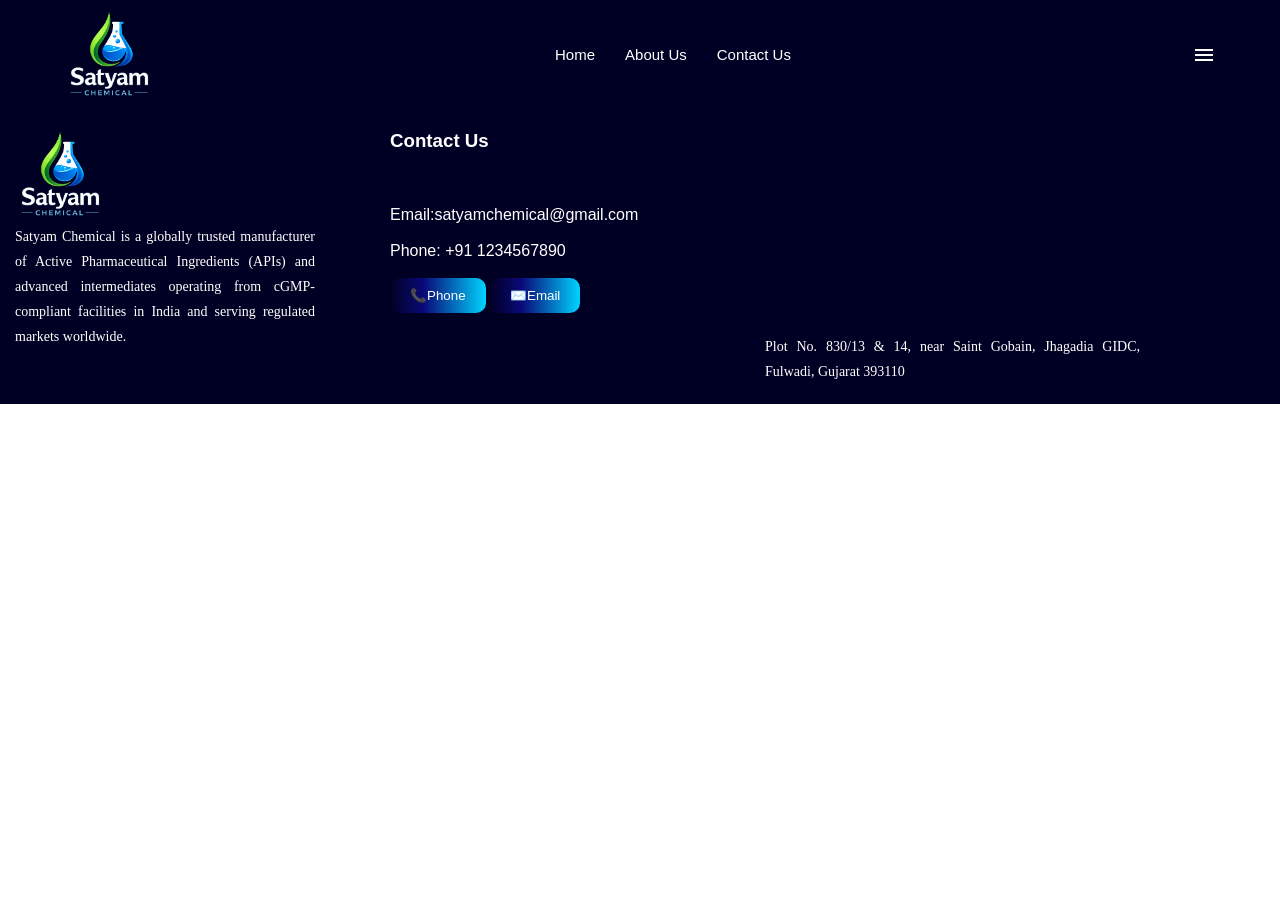
==== about.html @ d2b6bbe6 "js and about updated" ====
<!DOCTYPE html>
<html lang="en">
<head>
  <meta charset="UTF-8">
  <meta name="viewport" content="width=device-width, initial-scale=1.0">
  <title>About Us</title>
   <link rel="stylesheet" href="index.css">
  <!-- Material Icons for the Menu/Close toggle -->
  <link href="https://fonts.googleapis.com/icon?family=Material+Icons" rel="stylesheet">
  <link href="https://fonts.googleapis.com/css2?family=DM+Serif+Display&display=swap" rel="stylesheet">
  <link rel="stylesheet" href="https://cdnjs.cloudflare.com/ajax/libs/font-awesome/4.7.0/css/font-awesome.min.css">
   <link rel="javascript" href="index.js">
     <script src="index.js"></script>
</head>
<body>
    <div class="header">
    <img src="images/logo.png" alt="Satyam-Chemical Logo">
    
    <nav class="nav-container">
      <ul class="navbar">
        <li><a href="#home">Home</a></li>
        <li><a href="#about">About Us</a></li>
        <li><a href="#contact">Contact Us</a></li>
      </ul>
    </nav>
      
    <!-- Navigation toggle button (Hidden on desktop, auto-visible on mobile) -->
    <i class="material-icons" onclick="toggleSidebar()">menu</i>
   
  </div>








  <footer>

<div class="f1">
  <img src="images/logo.png">
  <p>Satyam Chemical is a globally trusted manufacturer of Active Pharmaceutical Ingredients (APIs) and advanced intermediates operating from cGMP-compliant facilities in India and serving regulated markets worldwide.</p>
</div>


<div class="f3">
  <h3>Contact Us</h3>
  <br><br><br>
  <p>Email:satyamchemical@gmail.com</p>
  <br>
  <p>Phone: +91 1234567890</p>
  <br>
  <button>📞Phone</button>
  <button>✉️Email</button>
  

</div>

<div class="f4">
<iframe src="https://www.google.com/maps/embed?pb=!1m18!1m12!1m3!1d3708.8456483590653!2d73.1304375!3d21.630937499999998!2m3!1f0!2f0!3f0!3m2!1i1024!2i768!4f13.1!3m3!1m2!1s0x3be019002f0a7c35%3A0x8838072c6293f1c!2sSatyam%20Chemical%20Industries!5e0!3m2!1sen!2sin!4v1779259260287!5m2!1sen!2sin" width="600" height="450" style="border:0;" allowfullscreen="" loading="lazy" referrerpolicy="no-referrer-when-downgrade"></iframe>

<p>Plot No. 830/13 & 14, near Saint Gobain, Jhagadia GIDC, Fulwadi, Gujarat 393110</p>
  
</div>

</footer>
</body>
</html>
---- index.css ----
/* ==========================================================================
   GLOBAL RESET & BASE STYLES
   ========================================================================== */
* {
  margin: 0;
  padding: 0;
  box-sizing: border-box;
}

body {
  font-family: Verdana, Geneva, Tahoma, sans-serif;
  background: white;
  overflow-x: hidden; /* Guards against horizontal scrolling glitches */
}
button {
  padding: 10px 20px;
  background: #020024;
  background: linear-gradient(90deg, rgba(2, 0, 36, 1) 0%, rgba(9, 9, 121, 1) 35%, rgba(0, 212, 255, 1) 100%);
  color: white;
  border: none;
  border-radius: 10px;
  cursor: pointer;
}
button:hover {
  background: #11ff00;
background: radial-gradient(circle, rgba(17, 255, 0, 1) 3%, rgba(65, 69, 74, 1) 87%);
}
/* ==========================================================================
   DESKTOP HEADER & GLOBAL NAVBAR
   ========================================================================== */
.header {
  width: 100%;
  background: rgb(0, 0, 36);
  display: flex;
  justify-content: space-between;
  align-items: center;
  padding: 10px 5%;
  position: sticky;
  top: 0;
  z-index: 1000;
}

.header img {
  width: 90px;
  height: 90px;
  object-fit: contain;
}

.navbar {
  display: flex;
  gap: 30px;
  list-style: none;
}

.navbar a {
  text-decoration: none;
  color: white;
  font-size: 15px;
  transition: 0.3s;
  position: relative;
}

/* Sliding hover line effect */
.navbar a::after {
  content: '';
  position: absolute;
  left: 0;
  bottom: -5px;
  width: 0%;
  height: 2px;
  background: #00bfff;
  transition: 0.3s;
}

.navbar a:hover {
  color: #00bfff;
}

.navbar a:hover::after {
  width: 100%;
}

/* NAVIGATION TOGGLE BUTTON (CRITICAL: HIDDEN BY DEFAULT ON DESKTOP) */
.material-icons {
  color: white;
  font-size: 34px;
  cursor: pointer;
  display: inline-block; /* ◄ Keeps icon invisible on large screens */
  z-index: 1001;  /* Keeps icon operational layered above panels */
}
.material-icons{
  display: none;
}

/* DARK SHADOW BACKGROUND OVERLAY */
.sidebar-overlay {
  position: fixed;
  top: 0;
  left: 0;
  width: 100vw;
  height: 100vh;
  background: rgba(0, 0, 0, 0.5);
  opacity: 0;
  pointer-events: none;
  transition: opacity 0.4s ease;
  z-index: 998;
}

.sidebar-overlay.active {
  opacity: 1;
  pointer-events: auto;
}
/* =========================
   BANNER
========================= */

.banner{
  width:100%;
  height:350px;
  padding:20px 5%;
  text-align:center;
  overflow:hidden;
  position:relative;
  display:flex;
  flex-direction:column;
  justify-content:center;
  align-items:center;
}


/* Background Image Only */
.banner::before{
  content:"";
  position:absolute;
  top:0;
  left:0;
  width:100%;
  height:100%;

  background-image:url(images/img1.jpg);
  background-size:cover;
  background-position:center;

  opacity:0.7;   /* Change opacity here */

  z-index:-1;
}

/* =========================
   HEADING
========================= */

.banner h1{
  font-size:45px;
  color:rgba(18, 40, 243, 0.808);
  margin-bottom:25px;
  font-family:cursive;
}

/* =========================
   PARAGRAPH
========================= */

.banner p{
  max-width:1000px;
  margin:0;
  line-height:1.9;
  font-size:18px;
  color:rgb(71, 69, 69);

}
.about{
  display: flex;
  width: 100%;
  text-align: center;

}
.about-a{
  width: 50%;
  padding: 10px;
}
.about-a img{
  border: 10px #0676f525 solid;
  border-radius: 20px;
}
.about-b{
  width: 50%;
  padding: 20px;
  font-family: 'DM Serif Display', serif;
}
.about-b h2{
  font-size: 30px;
  color: rgba(0, 0, 0, 0.815);
 
}
.about-b h5{
  color: rgb(116, 116, 250);
}
.about-b p{
  font-size: 14px;
  color: rgb(99, 92, 92);
  line-height: 20px;
  padding: 5px;
  font-family:'Franklin Gothic Medium', 'Arial Narrow', Arial, sans-serif;
}

.api{
  width: 100%;
  padding: 20px;
  text-align: center;
  display: flex;
}
.apia{
  width: 50%;
  text-align: justify;
  
}
.apia h2{
  font-size: 26px;
  color: rgb(109, 102, 102);
}
.apia p{
  font-size: 15px;
  color: rgb(131, 123, 123);
  line-height: 20px;
  padding: 20px 5px;
  font-family:'Franklin Gothic Medium', 'Arial Narrow', Arial, sans-serif;
  width: 90%;
}
.apib{
  width: 50%;
 
}
.apib img{
  width: 80%;
  height: 350px;
  object-fit: contain;
}
.fafa{
  display: flex;
  flex-direction: column;
}
@media(max-width:720px){
  .api{
    display: flex;
    width: 100%;
    flex-direction: column;
    align-items: center;    

  }
  .apia{
    width: 100%;
  }
  .apia h2{
    font-size: 18px;
    word-spacing: normal;
    text-align: left !important;
  }
  .apia p{
    font-size: 12px;
    
  }
  
  .apib{
    width: 100%;
    padding-top: 10px;
  }
  .apib img{
    width: 100%;
    height: 300px;
    object-fit: contain;
  }
}

@media(max-width:720px){
  .banner{
    height: 350px;
  }
  .banner h1{
    font-size: 30px;
  }
  .banner p{
    font-size: 12px;
  }
  .about {
    display: flex;
    width: 100%;
    flex-direction: column;
    align-items: center;
}
.about-a img {
    border: 10px #0676f525 solid;
    border-radius: 20px;
    width: 190px;
    height: 160px;
   
}
.about-b h2{
  width: 300px ;
  font-size: 15px;
}
.about-b{
  width: 100%;
 
}
}

@media(max-width:906px){
.about-a img {
    border: 10px #0676f525 solid;
    border-radius: 20px;
    width: 100%;
}
}
/* ==================================================
   IMAGE SLIDER
================================================== */

.slider{
  width:100%;
  overflow:hidden;
 
  position:relative;
}

.slide-track{
  display:flex;
  width:calc(250px * 12);
  animation:scroll 18s linear infinite;
}

.slide{
  width:250px;
  display:flex;
  align-items:center;
  justify-content:center;
  padding:20px;
}

.slide img{
  width:250px;
  height:250px;
  object-fit:contain;
  transition:0.4s;
  border-radius: 10px;
}

.slide img:hover{
  transform:scale(1.1);
}

/* ==================================================
   ANIMATION
================================================== */

@keyframes scroll{

  0%{
    transform:translateX(0);
  }

  100%{
    transform:translateX(calc(-250px * 6));
  }

}

/* ==================================================
   MOBILE
================================================== */

@media(max-width:720px){

  .div h1{
    font-size:32px;
  }

  .div p{
    font-size:16px;
    text-align:left;
  }

  .slide{
    width:180px;
  }

  .slide img{
    width:140px;
    height:140px;
  }

}

/*=================capacity section============================*/

.capacity{
  width: 100%;
  height: 60vh;
  text-align: center;
  justify-content: center;
  align-items: center;
  border-radius: 20px;
  background-color: rgb(47 83 153);
  display: flex;
  flex-direction: column;
}
.capacity h2{
  font-size: 30px;
  color: rgb(199 186 186);
  margin-bottom: 20px;
}
.capacity p{
  color: rgb(227 214 214);
  font-size: 16px;
}
.capacity img{
  width: 120px;
  padding-top: 20px;
}
.capacity img:hover{
  transform: scale(1.2);
  transition: 0.6s;
}


@media(max-width:720px){
  .capacity{
    height: 50vh;
    padding: 10px;
  }
  .capacity h2{
    font-size: 16px;
  }
  .capacity p{
    font-size: 12px;
  }
}

/* ==========================================================================
  Footer
   ========================================================================== */
footer{
  background: rgb(0, 0, 36);
  color: rgb(255, 255, 255);
  padding: 20px 15px;
  display: flex;
  width: 100%;
}
.f1{
  width: 30%;
  
}
.f1 p{
  font-size: 14px;
  line-height: 25px;
  width: 80%;
  text-align: justify;
  font-family: cursive;
}

.f3{
  width: 30%;
  
}
.f4{
  width: 30%;
}
.f4 iframe{
  width: 90%;
  height: 200px;
  border-radius: 20px;
  opacity: 50%;
}
.f4 p{
  font-size: 14px;
  line-height: 25px;
  text-align: justify;
  font-family: cursive;
}
.f1 img {
  width: 90px;
  height: 90px;
  object-fit: contain;
}
.f1{
  color: rgb(255, 255, 255);
}







/* ==========================================================================
   TABLET BREAKPOINT (900px)
   ========================================================================== */
@media(max-width: 900px) {
  .navbar {
    gap: 18px;
  }
}

/* ==========================================================================
   MOBILE RESPONSIVE BREAKPOINT (SIDEBAR STARTS HERE AT 720px)
   ========================================================================== */
@media(max-width: 720px) {
  .header {
    padding: 15px 20px;
  }

  .header img {
    width: 75px;
    height: 75px;
  }

  /* SHOW BUTTON ONLY NOW ON MOBILE SCREENS */
  .material-icons {
    display: block; 
  }

  /* TRANSFORMS THE HORIZONTAL MENU TO A FIXED SLIDE-OUT SIDEBAR */
  .nav-container {
    position: fixed;
    top: 0;
    right: 0;
    width: 280px; 
    height: 100vh;
    background: #313e45;
    padding-top: 120px; /* Forces links down below header height line */
    box-shadow: -5px 0 15px rgba(0, 0, 0, 0.2);
    
    /* Pushes sidebar completely out of the right screen edge */
    transform: translateX(100%);
    transition: transform 0.4s cubic-bezier(0.16, 1, 0.3, 1);
    z-index: 999;
  }

  /* Slide right back to 0 position when active */
  .nav-container.active {
    transform: translateX(0);
  }

  /* Restructure your navigation items vertically inside drawer */
  .navbar {
    flex-direction: column;
    align-items: flex-start;
    padding-left: 40px;
    gap: 35px;
  }

  .navbar a {
    font-size: 18px; /* Slightly larger text block for thumb-tapping */
  }

  footer{
    display: block;
  }
  
   .f1, .f3, .f4{
    width: 100%;
    margin-bottom: 20px;
  }
}
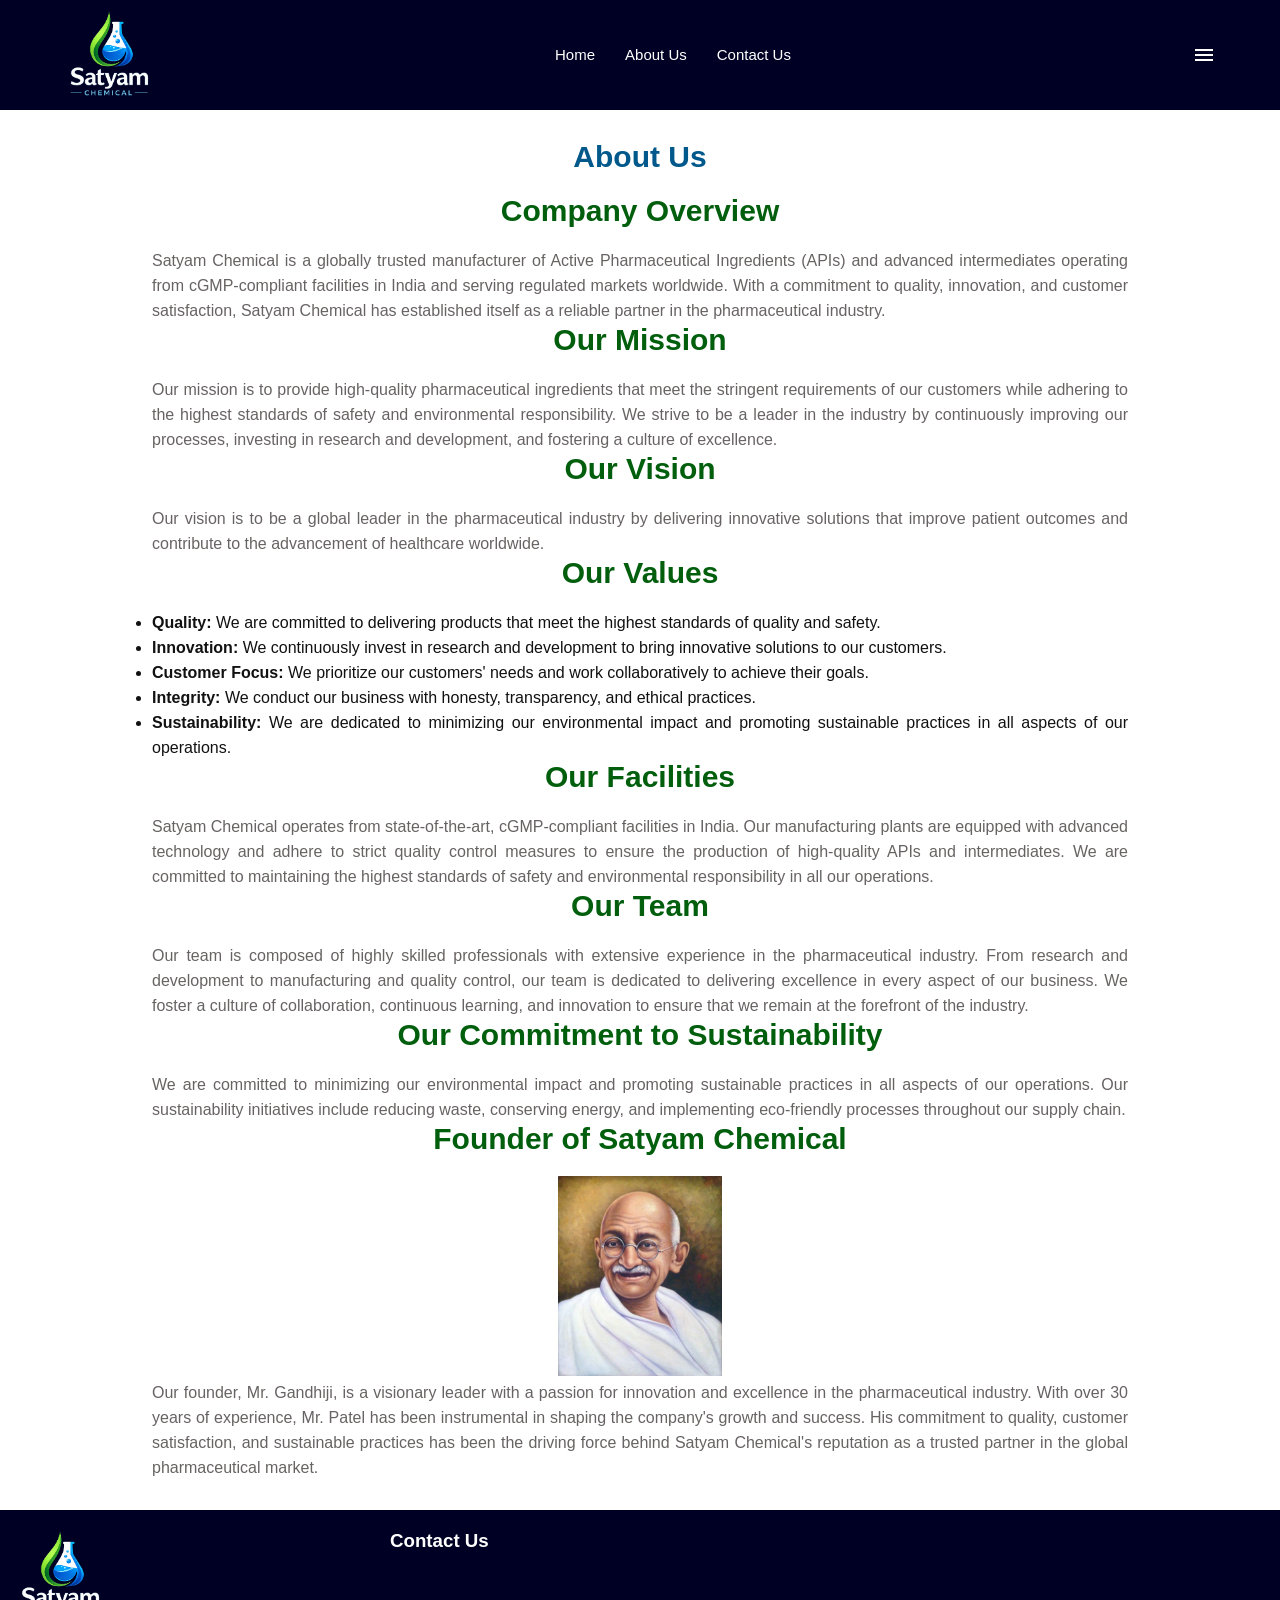
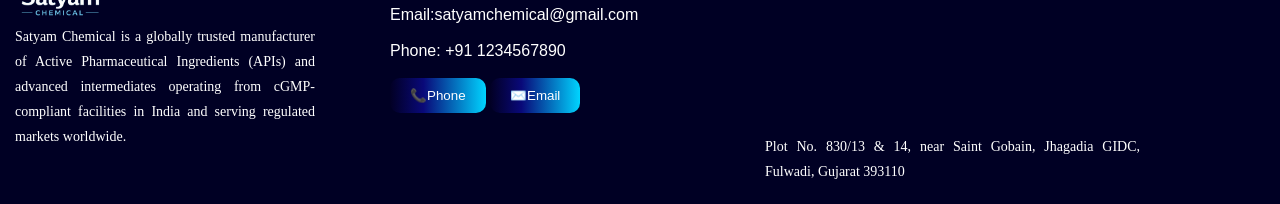
==== commit 29978327: "add" ====
--- a/about.html
+++ b/about.html
@@ -13,14 +13,15 @@
      <script src="index.js"></script>
 </head>
 <body>
+  
     <div class="header">
     <img src="images/logo.png" alt="Satyam-Chemical Logo">
     
     <nav class="nav-container">
       <ul class="navbar">
-        <li><a href="#home">Home</a></li>
-        <li><a href="#about">About Us</a></li>
-        <li><a href="#contact">Contact Us</a></li>
+        <li><a href="index.html">Home</a></li>
+        <li><a href="about.html">About Us</a></li>
+        <li><a href="contact.html">Contact Us</a></li>
       </ul>
     </nav>
       
@@ -29,13 +30,41 @@
    
   </div>
 
+<!--===================================================-->
+             <!--=== header end  ===-->
+<!--===================================================-->
 
+<div class="compony">
+  <h2 style="color: rgb(0, 88, 139);">About Us</h2>
+  <h2>Company Overview</h2>
+  <p>Satyam Chemical is a globally trusted manufacturer of Active Pharmaceutical Ingredients (APIs) and advanced intermediates operating from cGMP-compliant facilities in India and serving regulated markets worldwide. With a commitment to quality, innovation, and customer satisfaction, Satyam Chemical has established itself as a reliable partner in the pharmaceutical industry.</p>
+  <h2>Our Mission</h2>
+  <p>Our mission is to provide high-quality pharmaceutical ingredients that meet the stringent requirements of our customers while adhering to the highest standards of safety and environmental responsibility. We strive to be a leader in the industry by continuously improving our processes, investing in research and development, and fostering a culture of excellence.</p>
+  <h2>Our Vision</h2>
+  <p>Our vision is to be a global leader in the pharmaceutical industry by delivering innovative solutions that improve patient outcomes and contribute to the advancement of healthcare worldwide.</p>
+  <h2>Our Values</h2>
+  <ul>
+    <li><strong>Quality:</strong> We are committed to delivering products that meet the highest standards of quality and safety.</li>
+    <li><strong>Innovation:</strong> We continuously invest in research and development to bring innovative solutions to our customers.</li>
+    <li><strong>Customer Focus:</strong> We prioritize our customers' needs and work collaboratively to achieve their goals.</li>
+    <li><strong>Integrity:</strong> We conduct our business with honesty, transparency, and ethical practices.</li>
+    <li><strong>Sustainability:</strong> We are dedicated to minimizing our environmental impact and promoting sustainable practices in all aspects of our operations.</li>
+  </ul>
+  <h2>Our Facilities</h2>
+  <p>Satyam Chemical operates from state-of-the-art, cGMP-compliant facilities in India. Our manufacturing plants are equipped with advanced technology and adhere to strict quality control measures to ensure the production of high-quality APIs and intermediates. We are committed to maintaining the highest standards of safety and environmental responsibility in all our operations.</p>
+  <h2>Our Team</h2>
+  <p>Our team is composed of highly skilled professionals with extensive experience in the pharmaceutical industry. From research and development to manufacturing and quality control, our team is dedicated to delivering excellence in every aspect of our business. We foster a culture of collaboration, continuous learning, and innovation to ensure that we remain at the forefront of the industry.</p>
+  <h2>Our Commitment to Sustainability</h2>
+  <p>We are committed to minimizing our environmental impact and promoting sustainable practices in all aspects of our operations. Our sustainability initiatives include reducing waste, conserving energy, and implementing eco-friendly processes throughout our supply chain.</p>
 
+    <h2>Founder of Satyam Chemical</h2>
+    <img src="images/gandhi2.jpg">
+    <p>Our founder, Mr. Gandhiji, is a visionary leader with a passion for innovation and excellence in the pharmaceutical industry. With over 30 years of experience, Mr. Patel has been instrumental in shaping the company's growth and success. His commitment to quality, customer satisfaction, and sustainable practices has been the driving force behind Satyam Chemical's reputation as a trusted partner in the global pharmaceutical market.</p>
+</div>
 
-
-
-
-
+<!--===================================================-->
+             <!--=== Footer Start  ===-->
+<!--===================================================-->
   <footer>
 
 <div class="f1">
--- a/index.css
+++ b/index.css
@@ -7,9 +7,30 @@
   box-sizing: border-box;
 }
 
+  /* Reset and full screen setup */
+         body {
+            margin: 0;
+            padding: 0;
+            width: 100%;
+            height: 100%;
+            background-color: white; /* Deep blue background */
+            overflow: auto;
+        }
+
+        /* Ensures the particle container takes up the entire screen */
+        #ts-particles {
+            position: absolute;
+            width: 100%;
+            height: 100%;
+            top: 0;
+            left: 0;
+            z-index: 1;
+            pointer-events: none;
+        }
+        
 body {
   font-family: Verdana, Geneva, Tahoma, sans-serif;
-  background: white;
+ 
   overflow-x: hidden; /* Guards against horizontal scrolling glitches */
 }
 button {
@@ -137,7 +158,7 @@
   width:100%;
   height:100%;
 
-  background-image:url(images/img1.jpg);
+  background-image:url(images/pexels-pavel-danilyuk-8442641.jpg);
   background-size:cover;
   background-position:center;
 
@@ -166,7 +187,7 @@
   margin:0;
   line-height:1.9;
   font-size:18px;
-  color:rgb(71, 69, 69);
+  color:rgb(46, 44, 44);
 
 }
 .about{
@@ -435,7 +456,63 @@
     font-size: 12px;
   }
 }
-
+.compony{
+  width: 100%;
+  padding: 30px;
+  text-align: center;
+  
+}
+.compony h2{
+  font-size: 30px;
+  color: rgb(0, 94, 12);
+  margin-bottom: 20px;
+}
+.compony p{
+  color: rgb(104, 99, 99);
+  font-size: 16px;
+  width: 80%;
+  margin: auto;
+  line-height: 25px;
+  text-align: justify;
+}
+.compony li{
+  color: rgb(17, 17, 17);
+  font-size: 16px;
+  width: 80%;
+  margin: auto;
+  line-height: 25px;
+  text-align: justify;
+}
+.compony img{
+  width: 200px;
+  height: 200px;
+  object-fit: contain;
+  border-radius: 20px;
+}
+
+
+@media(max-width:720px){
+  .compony{
+    padding: 10px;
+  }
+  .compony h2{
+    font-size: 16px;
+  
+  }
+  .compony p{
+    font-size: 12px;
+    width: 95%;
+    line-height: 20px;
+  }
+  .compony li{
+    font-size: 12px;
+    width: 100%;
+  }
+  .compony img{
+    width: 150px;
+    height: 150px;
+  }
+}
 /* ==========================================================================
   Footer
    ========================================================================== */
